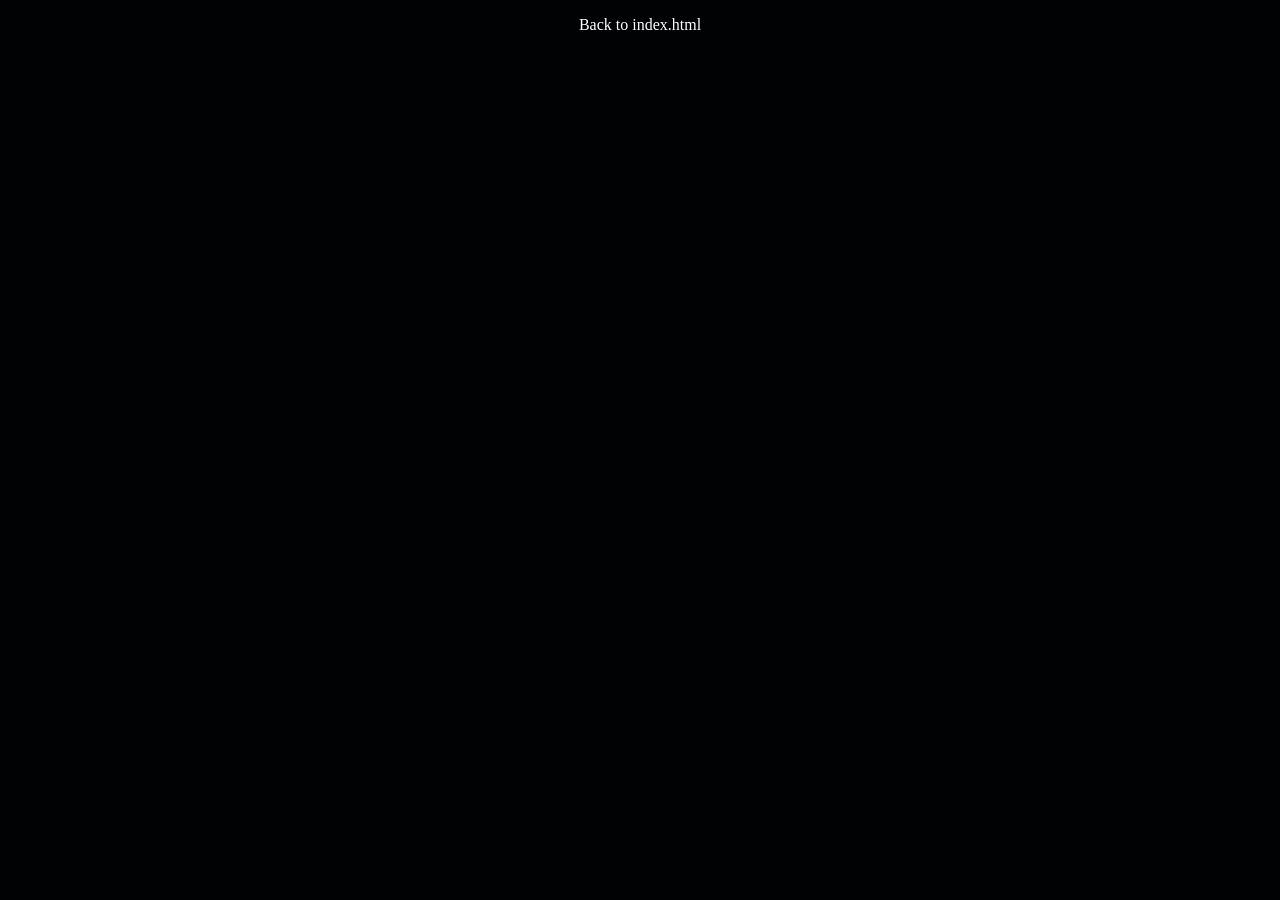
==== biology.html @ 8a4c6af2 "Fix file namelowercased" ====
<html lang="en">

<head>
    <meta charset="UTF-8">
    <meta name="viewport" content="width=device-width, initial-scale=1.0">
    <title> My First Personal Website </title>
    <link rel="stylesheet" href="main.css">
</head>

<body>
    <p><a href="index.html">Back to index.html</a></p>
</body>

</html>
---- main.css ----
h1 {
    color: red;
    font-size: 50px;
}

h2 {
    color: white;
}

p {
    color: white;
    text-decoration: none;
}

a {
    color: white;
    text-decoration: none;
}

img {
    width: 250px;
    height: 250px;
    mix-blend-mode: screen;
    filter: drop-shadow(0 0 10px white);
    border-radius: 15px;
}

.OrangeTextHTML {
    color: rgb(227, 76, 38);
    filter: drop-shadow(0 0 10px rgb(227, 76, 38));
}

.BlueTextCSS {
    color: rgb(38, 77, 228);
    filter: drop-shadow(0 0 10px rgb(38, 77, 228));
}

body {
    background-color: rgb(1, 2, 3);
    text-align: center;
    display: flex;
    flex-direction: column;
    align-items: center;
    margin: auto;
    cursor: pointer;
}


.squarebox1 {
    background-color: rgb(137, 207, 240);
    padding: 20px;
    margin-bottom: 20px;
    border-radius: 15px;
    animation: MyAnimation 5s infinite linear;
    backdrop-filter: blur(15px);
    color: white;
    cursor: pointer;
    transition: transform 0.5s ease;
}

.squarebox2 {
    background-color: rgb(137, 207, 240);
    padding: 20px;
    margin-bottom: 20px;
    border-radius: 15px;
    animation: MyAnimation 5s infinite linear;
    backdrop-filter: blur(15px);
    color: white;
    transition: transform 0.5s ease;

}


.squarebox3 {
    background-color: rgb(137, 207, 240);
    padding: 20px;
    margin-bottom: 20px;
    border-radius: 15px;
    animation: MyAnimation 5s infinite linear;
    backdrop-filter: blur(15px);
    color: white;
    cursor: pointer;
    transition: transform 0.5s ease;
}

@keyframes MyAnimation {
    0% {
        background-color: rgb(70, 130, 180);
    }

    15% {
        background-color: rgb(0, 13, 193);
    }

    30% {
        background-color: rgb(65, 28, 175);
    }

    45% {
        background-color: rgb(156, 7, 236);
    }

    45% {
        background-color: rgb(70, 130, 180);
    }

    60% {
        background-color: rgb(0, 13, 193);
    }

    75% {
        background-color: rgb(65, 28, 175);
    }

    90% {
        background-color: rgb(156, 7, 236);
    }

    100% {
        background-color: rgb(70, 130, 180);
    }
}

.squarebox1:hover {
    transform: scale(1.1);
}

.squarebox2:hover {
    transform: scale(1.1);
}

.squarebox3:hover {
    transform: scale(1.1);
}
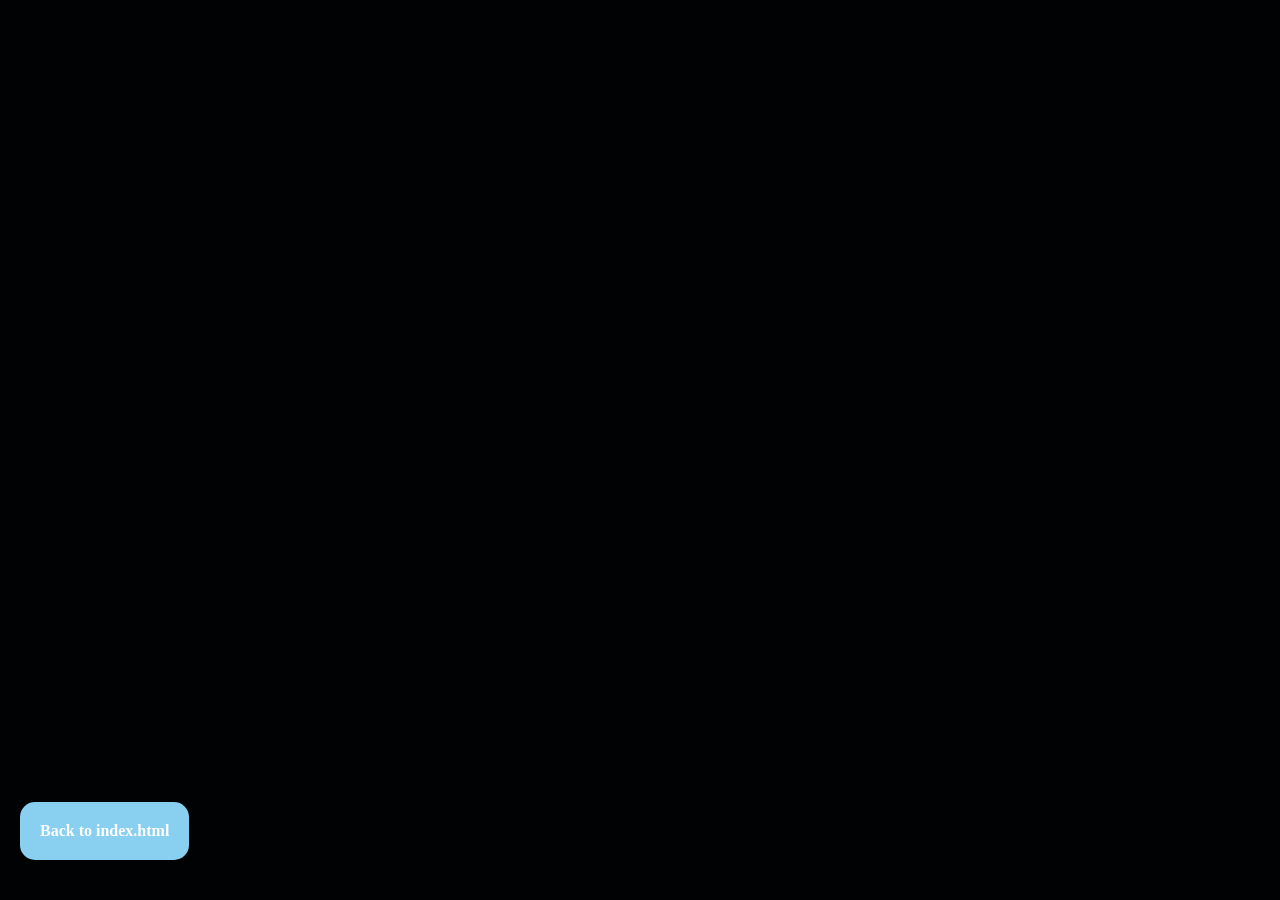
==== commit 9b0ebc88: "fix tiny error in text" ====
--- a/biology.html
+++ b/biology.html
@@ -8,7 +8,9 @@
 </head>
 
 <body>
-    <p><a href="index.html">Back to index.html</a></p>
+    <section class="squarebox-backspace">
+        <a href="index.html"><b>Back to index.html</b></a>
+    </section>
 </body>
 
 </html>
--- a/main.css
+++ b/main.css
@@ -83,6 +83,26 @@
     transition: transform 0.5s ease;
 }
 
+.squarebox-backspace {
+    position: fixed;
+    bottom: 20px;
+    left: 20px;
+    width: auto;
+    height: auto;
+    display: flex;
+    justify-content: flex-start;
+    align-items: flex-end;
+    background-color: rgb(137, 207, 240);
+    padding: 20px;
+    margin-bottom: 20px;
+    border-radius: 15px;
+    animation: MyAnimation 5s infinite linear;
+    backdrop-filter: blur(15px);
+    color: white;
+    cursor: pointer;
+    transition: transform 0.5s ease;
+}
+
 @keyframes MyAnimation {
     0% {
         background-color: rgb(70, 130, 180);
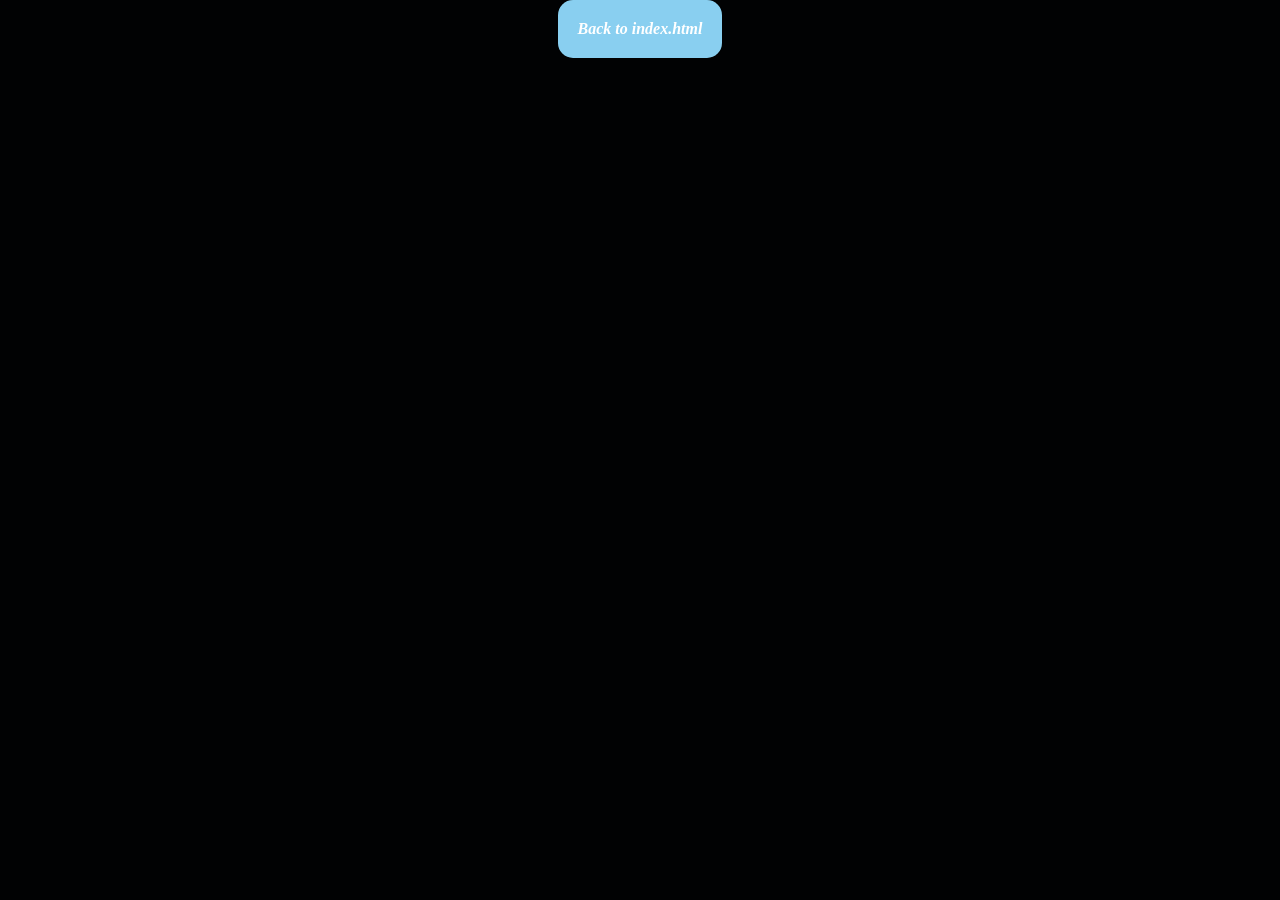
==== commit f4ccf2de: "make italic on text" ====
--- a/biology.html
+++ b/biology.html
@@ -9,7 +9,7 @@
 
 <body>
     <section class="squarebox-backspace">
-        <a href="index.html"><b>Back to index.html</b></a>
+        <a href="index.html"><i><b>Back to index.html</b></i></a>
     </section>
 </body>
 
--- a/main.css
+++ b/main.css
@@ -84,11 +84,6 @@
 }
 
 .squarebox-backspace {
-    position: fixed;
-    bottom: 20px;
-    left: 20px;
-    width: auto;
-    height: auto;
     display: flex;
     justify-content: flex-start;
     align-items: flex-end;
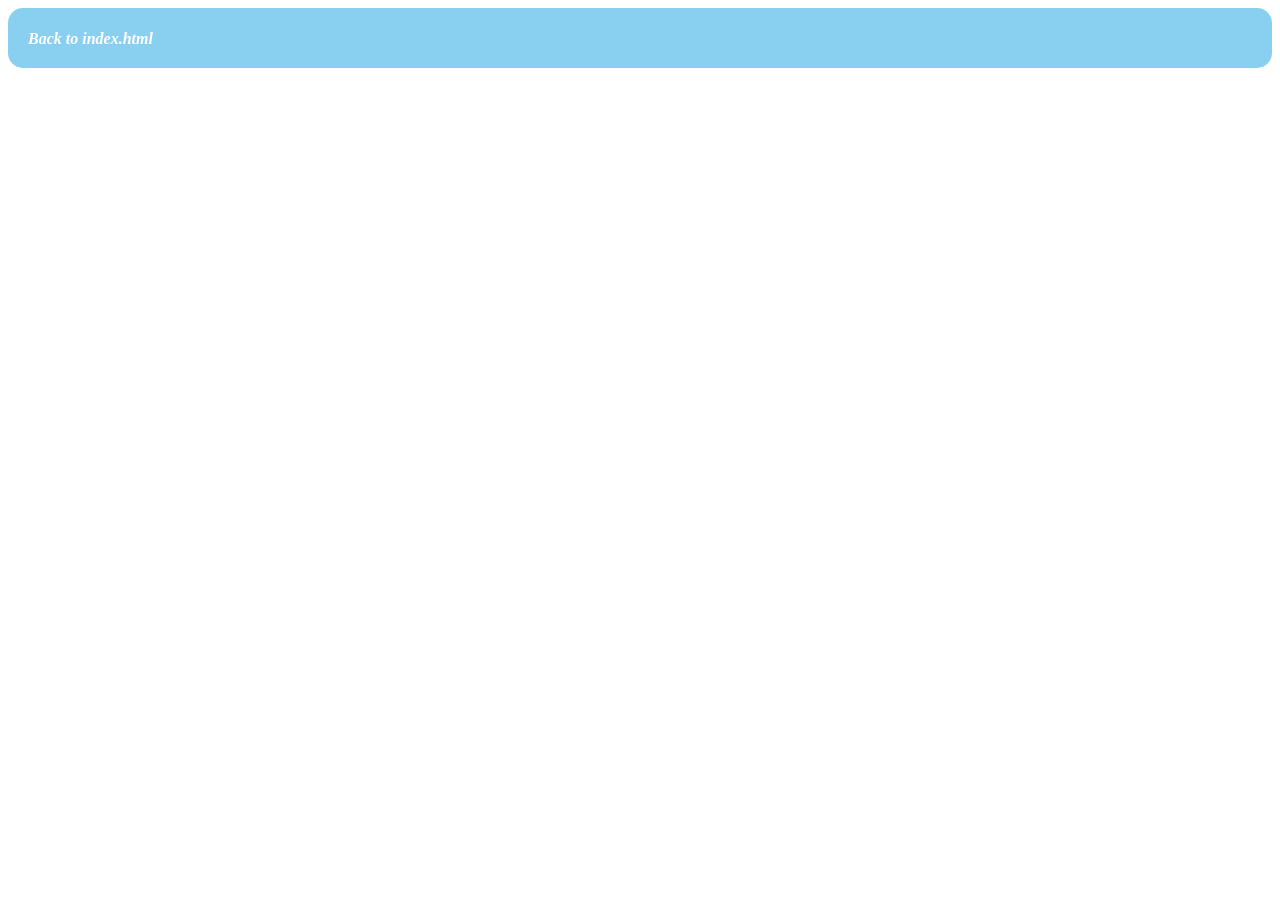
==== commit 4eeaad28: "changed section to div" ====
--- a/biology.html
+++ b/biology.html
@@ -8,9 +8,9 @@
 </head>
 
 <body>
-    <section class="squarebox-backspace">
+    <div class="squarebox-backspace">
         <a href="index.html"><i><b>Back to index.html</b></i></a>
-    </section>
+    </div>
 </body>
 
 </html>
--- a/main.css
+++ b/main.css
@@ -35,7 +35,7 @@
     filter: drop-shadow(0 0 10px rgb(38, 77, 228));
 }
 
-body {
+.index.htmlbody {
     background-color: rgb(1, 2, 3);
     text-align: center;
     display: flex;
@@ -87,6 +87,7 @@
     display: flex;
     justify-content: flex-start;
     align-items: flex-end;
+    height: 20px;
     background-color: rgb(137, 207, 240);
     padding: 20px;
     margin-bottom: 20px;
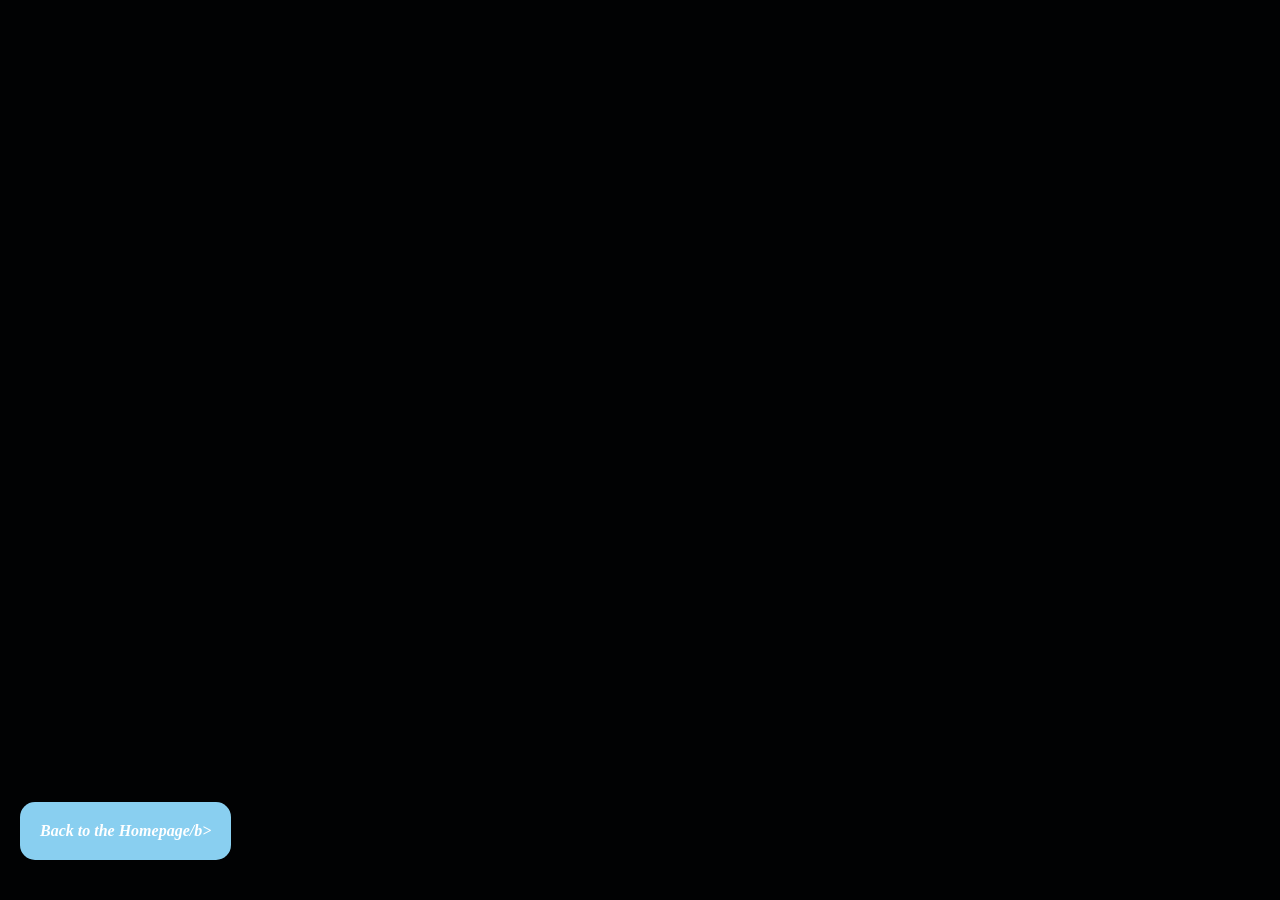
==== commit 9b41b181: "slight wording change" ====
--- a/biology.html
+++ b/biology.html
@@ -9,7 +9,7 @@
 
 <body>
     <div class="squarebox-backspace">
-        <a href="index.html"><i><b>Back to index.html</b></i></a>
+        <a href="index.html"><i><b>Back to the Homepage/b></i></a>
     </div>
 </body>
 
--- a/main.css
+++ b/main.css
@@ -35,7 +35,7 @@
     filter: drop-shadow(0 0 10px rgb(38, 77, 228));
 }
 
-.index.htmlbody {
+.homepage-body {
     background-color: rgb(1, 2, 3);
     text-align: center;
     display: flex;
@@ -43,6 +43,10 @@
     align-items: center;
     margin: auto;
     cursor: pointer;
+}
+
+body {
+    background-color: rgb(1, 2, 3);
 }
 
 
@@ -84,10 +88,9 @@
 }
 
 .squarebox-backspace {
-    display: flex;
-    justify-content: flex-start;
-    align-items: flex-end;
-    height: 20px;
+    position: fixed;
+    bottom: 20px;
+    left: 20px;
     background-color: rgb(137, 207, 240);
     padding: 20px;
     margin-bottom: 20px;
